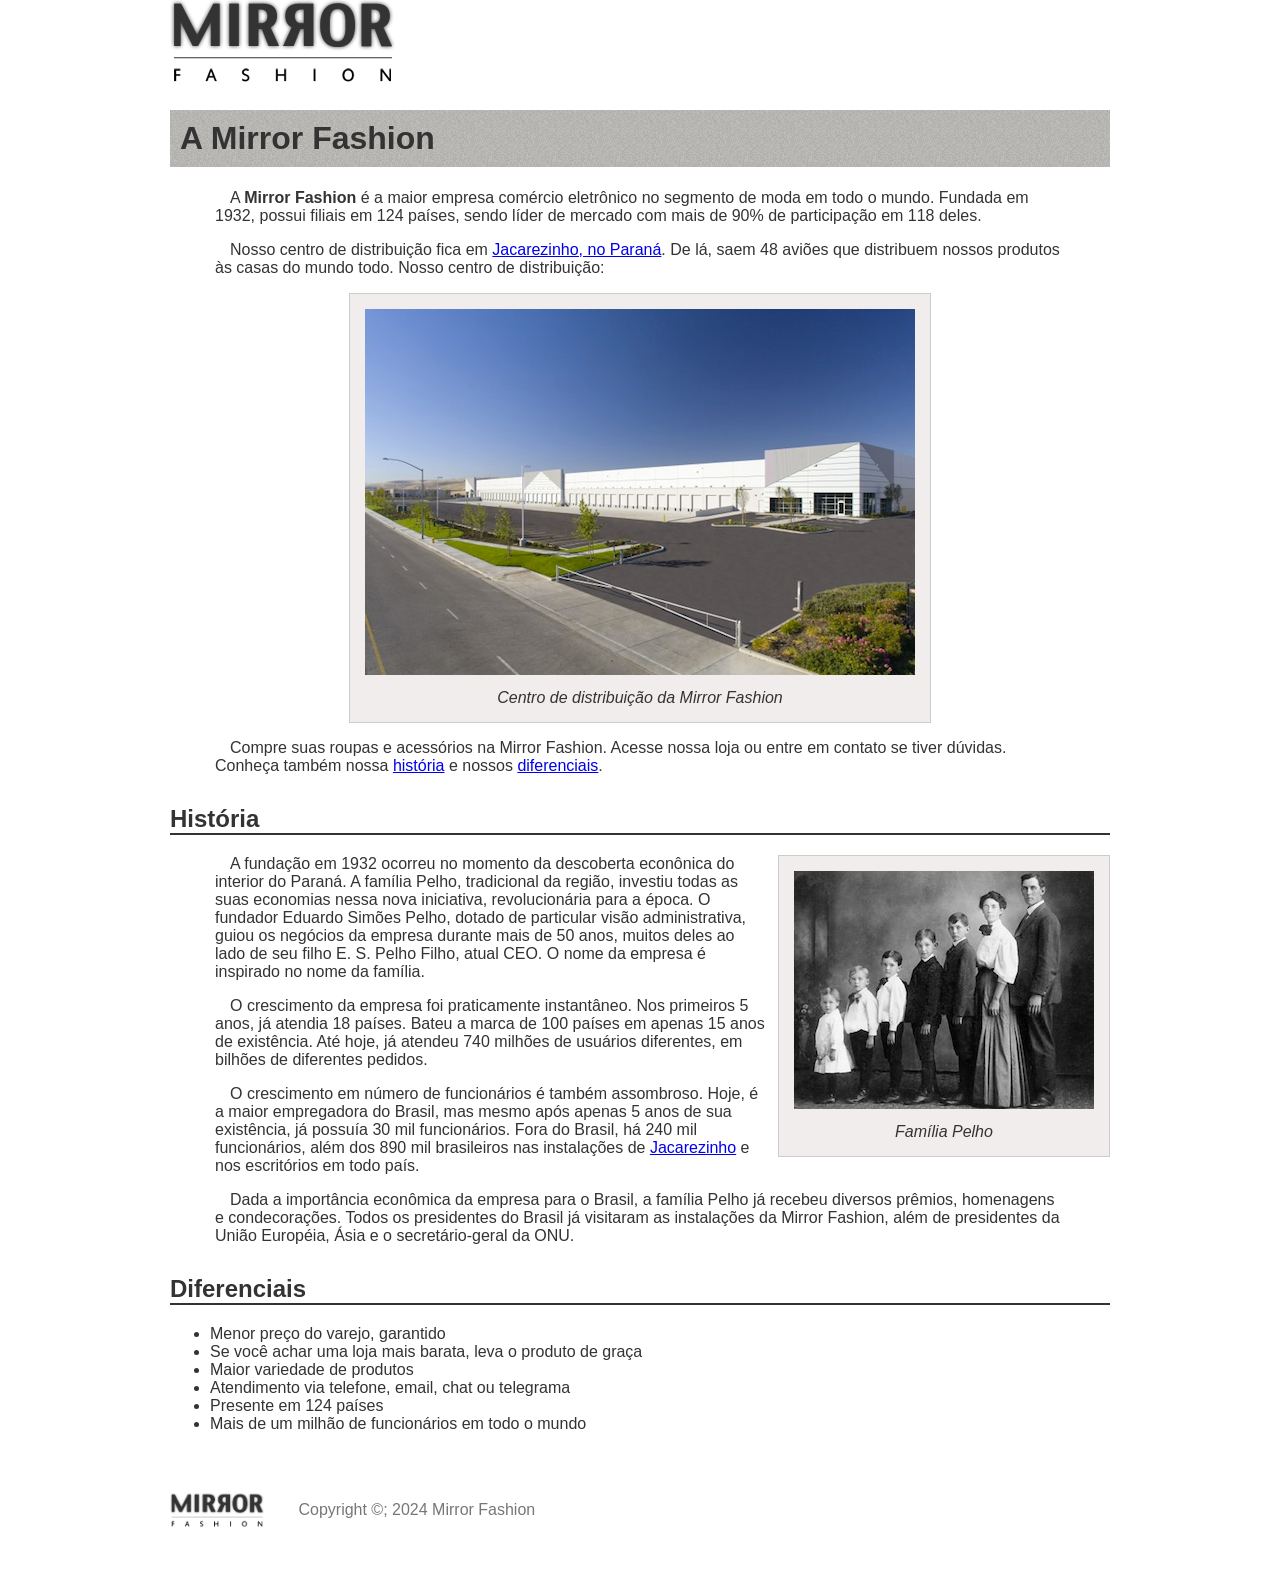
==== sobre.html @ 9095eefc "5.0" ====
<!DOCTYPE html>
<html>
    <head>
        <meta charset="utf-8">
        <title>Sobre a Mirror Fashion</title>
        <link rel="stylesheet" href="css/sobre.css">
    </head>
    <body>
        <a href="index.html"><img src="img/logo.png" alt="Logo da Mirror Fashion"></a>
        
        <h1>A Mirror Fashion</h1>

        <p>A
            <strong>Mirror Fashion</strong>
            <!--Negrito-->
            é a maior empresa comércio eletrônico no segmento de moda em todo o mundo.
            Fundada em 1932, possui filiais em 124 países, sendo líder de mercado com mais
            de 90% de participação em 118 deles.
        </p>
        <p>Nosso centro de distribuição fica em
            <a href="https://maps.google.com.br/?q=Jacarezinho" target="_blank">
                Jacarezinho, no Paraná</a>. De lá, saem 48 aviões que distribuem nossos produtos
            às casas do mundo todo. Nosso centro de distribuição:
        </p>
        <figure id="centro-distribuicao">
            <img
                src="img/centro-distribuicao.png"
                alt="Foto	do	centro	de	distribuição	da	Mirror	Fashion">
            <figcaption>Centro de distribuição da Mirror Fashion</figcaption>
        </figure>
        <p id="paragrafovermelho">Compre suas roupas e acessórios na Mirror Fashion. Acesse nossa loja ou entre
            em contato se tiver dúvidas. Conheça também nossa <a href="#historia">história</a> e nossos
            <a href="#diferenciais">diferenciais</a>.</p>

        <h2 id="historia">História</h2>
        <figure id="familia-pelho">
            <img src="img/familia-pelho.jpg" alt="Foto da Família Pelho">
            <figcaption>Família Pelho</figcaption>
        </figure>
        <p id="paragrafovermelho">
            A fundação em 1932 ocorreu no momento da descoberta econônica do interior do
            Paraná. A família Pelho, tradicional da região, investiu todas as suas economias
            nessa nova iniciativa, revolucionária para a época. O fundador Eduardo Simões
            Pelho, dotado de particular visão administrativa, guiou os negócios da empresa
            durante mais de 50 anos, muitos deles ao lado de seu filho E. S. Pelho Filho,
            atual CEO. O nome da empresa é inspirado no nome da família.
        </p>
        <p>
            O crescimento da empresa foi praticamente instantâneo. Nos primeiros 5 anos, já
            atendia 18 países. Bateu a marca de 100 países em apenas 15 anos de existência.
            Até hoje, já atendeu 740 milhões de usuários diferentes, em bilhões de
            diferentes pedidos.
        </p>
        <p>
            O crescimento em número de funcionários é também assombroso. Hoje, é a maior
            empregadora do Brasil, mas mesmo após apenas 5 anos de sua existência, já
            possuía 30 mil funcionários. Fora do Brasil, há 240 mil funcionários, além dos
            890 mil brasileiros nas instalações de <a href="https://maps.app.goo.gl/DhQoCyGve2gA5WZYA" target="_blank">Jacarezinho</a> e nos escritórios em todo
            país.
        </p>

        <p>
            Dada a importância econômica da empresa para o Brasil, a família Pelho já
            recebeu diversos prêmios, homenagens e condecorações. Todos os presidentes do
            Brasil já visitaram as instalações da Mirror Fashion, além de presidentes da
            União Européia, Ásia e o secretário-geral da ONU.
        </p>
        <h2 id="diferenciais">Diferenciais</h2>
        <ul>
            <li>Menor preço do varejo, garantido</li>
            <li>Se você achar uma loja mais barata, leva o produto de graça</li>
            <li>Maior variedade de produtos</li>
            <li>Atendimento via telefone, email, chat ou telegrama</li>
            <li>Presente em 124 países</li>
            <li>Mais de um milhão de funcionários em todo o mundo</li>
            </ul>
            <footer id="rodape">
                <img src="img/logo.png" alt="Logo da Mirror Fashion">
                Copyright ©; 2024 Mirror Fashion
            </footer>
        </body>

</html>
---- css/sobre.css ----
body {
    color: #333333;
    font-family: "Lucida Sans Unicode", "Lucida Grande", sans-serif;
    width: 940px;
    margin: 0 auto;
}
h1 {
    background-image: url("../img/sobre-background.jpg");
    padding: 10px;
}

h2 {
    border-bottom: 2px solid #333;
    margin-top: 30px;
}

figure {
    background-color: #f2eded;
    border: 1px solid #ccc;
    text-align: center;
    padding: 15px;
    margin: 30px;

}
figcaption {
    font-style: italic;
    margin-top: 10px;
}

p {
    padding: 0 45px;
    text-indent: 15px;
}

#centro-distribuicao {
    width: 550px;
    margin: 0 auto;
}

#rodape {
    color: #777;
    margin: 30px 0;
    padding: 30px 0;
}

#rodape img {
    width: 94px;
    margin-right: 30px;
    vertical-align: middle;
}

#familia-pelho {
    float: right;
    margin: 0 0 10px 10px;
}
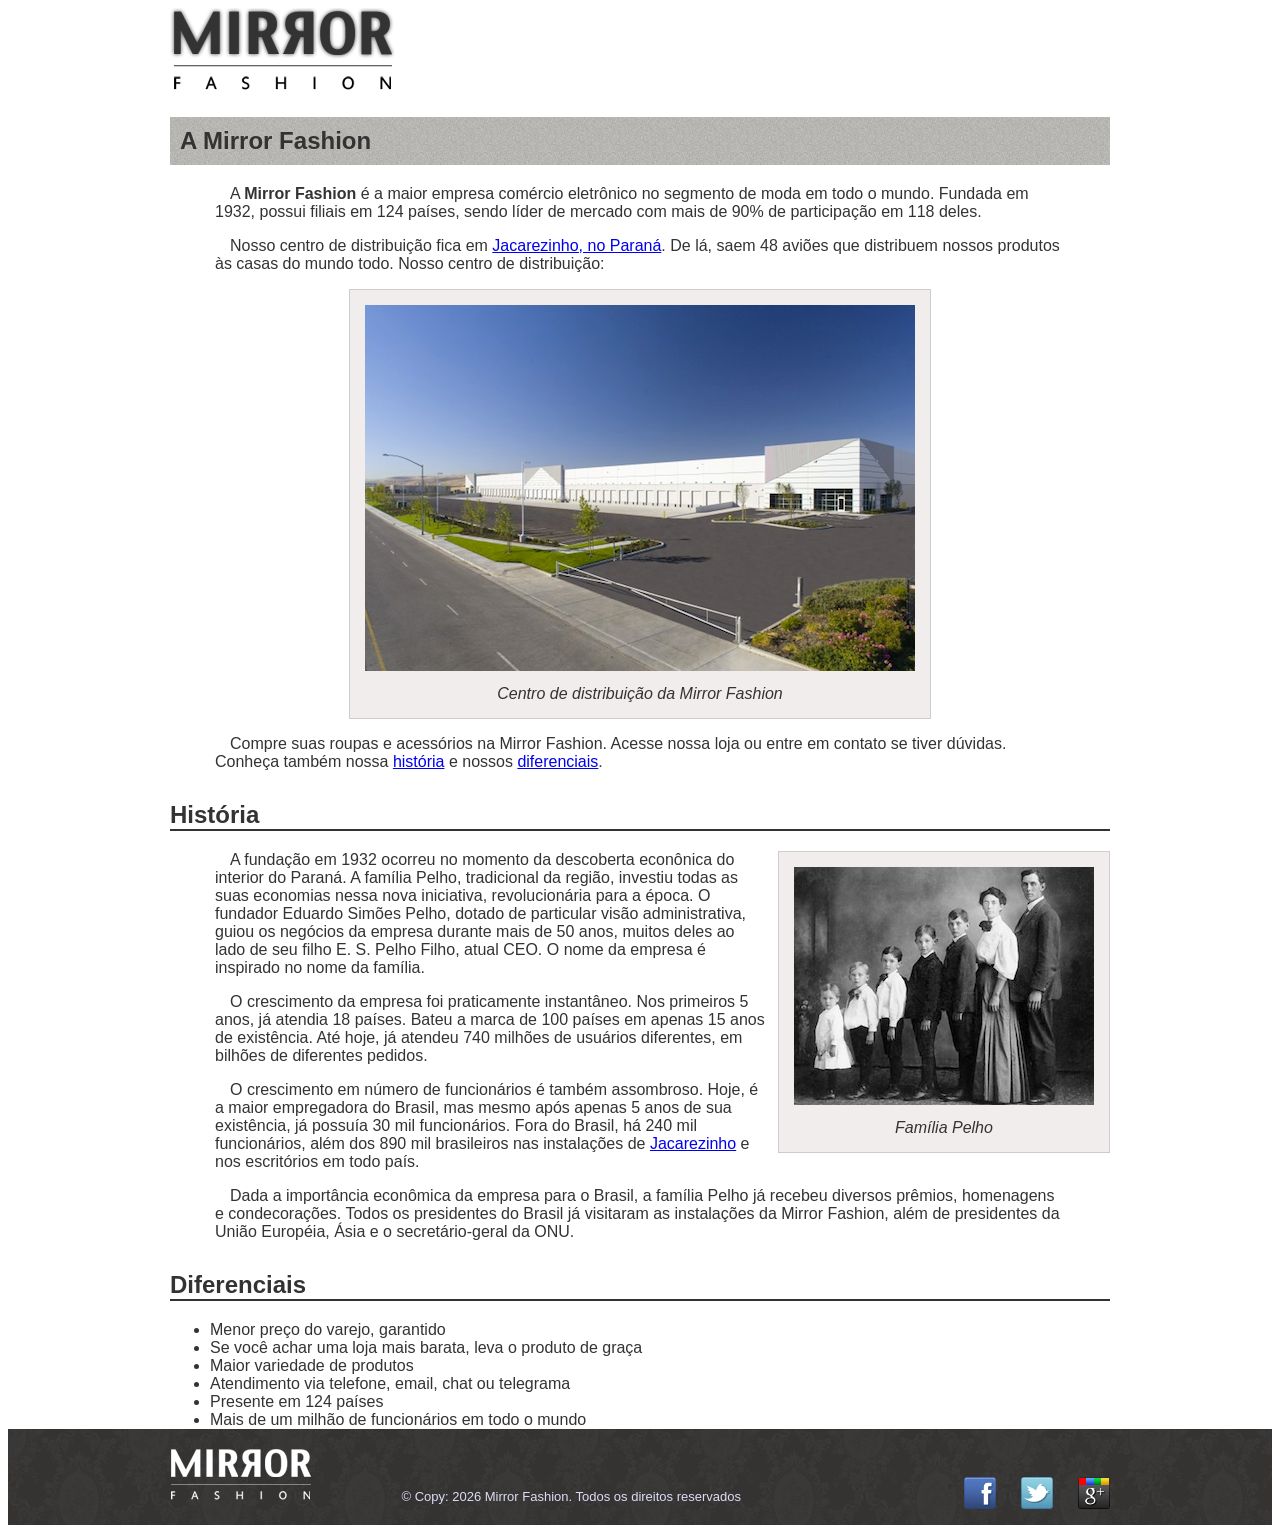
==== commit f398cedd: "update09.9" ====
--- a/sobre.html
+++ b/sobre.html
@@ -1,83 +1,105 @@
 <!DOCTYPE html>
 <html>
-    <head>
-        <meta charset="utf-8">
-        <title>Sobre a Mirror Fashion</title>
-        <link rel="stylesheet" href="css/sobre.css">
-    </head>
-    <body>
-        <a href="index.html"><img src="img/logo.png" alt="Logo da Mirror Fashion"></a>
+
+<head>
+    <meta charset="utf-8">
+    <title>Sobre a Mirror Fashion</title>
+    <link rel="stylesheet" href="css/sobre.css">
+</head>
+
+<body>
+   <article class="container">
+    <a href="index.html"><img src="img/logo.png" alt="Logo da Mirror Fashion"></a>
+
+    <h1>A Mirror Fashion</h1>
+
+    <p>A
+        <strong>Mirror Fashion</strong>
+        <!--Negrito-->
+        é a maior empresa comércio eletrônico no segmento de moda em todo o mundo.
+        Fundada em 1932, possui filiais em 124 países, sendo líder de mercado com mais
+        de 90% de participação em 118 deles.
+    </p>
+    <p>Nosso centro de distribuição fica em
+        <a href="https://maps.google.com.br/?q=Jacarezinho" target="_blank">
+            Jacarezinho, no Paraná</a>. De lá, saem 48 aviões que distribuem nossos produtos
+        às casas do mundo todo. Nosso centro de distribuição:
+    </p>
+    <figure id="centro-distribuicao">
+        <img src="img/centro-distribuicao.png" alt="Foto	do	centro	de	distribuição	da	Mirror	Fashion">
+        <figcaption>Centro de distribuição da Mirror Fashion</figcaption>
+    </figure>
+    <p id="paragrafovermelho">Compre suas roupas e acessórios na Mirror Fashion. Acesse nossa loja ou entre
+        em contato se tiver dúvidas. Conheça também nossa <a href="#historia">história</a> e nossos
+        <a href="#diferenciais">diferenciais</a>.
+    </p>
+   </article>
         
-        <h1>A Mirror Fashion</h1>
+   
+    
 
-        <p>A
-            <strong>Mirror Fashion</strong>
-            <!--Negrito-->
-            é a maior empresa comércio eletrônico no segmento de moda em todo o mundo.
-            Fundada em 1932, possui filiais em 124 países, sendo líder de mercado com mais
-            de 90% de participação em 118 deles.
-        </p>
-        <p>Nosso centro de distribuição fica em
-            <a href="https://maps.google.com.br/?q=Jacarezinho" target="_blank">
-                Jacarezinho, no Paraná</a>. De lá, saem 48 aviões que distribuem nossos produtos
-            às casas do mundo todo. Nosso centro de distribuição:
-        </p>
-        <figure id="centro-distribuicao">
-            <img
-                src="img/centro-distribuicao.png"
-                alt="Foto	do	centro	de	distribuição	da	Mirror	Fashion">
-            <figcaption>Centro de distribuição da Mirror Fashion</figcaption>
-        </figure>
-        <p id="paragrafovermelho">Compre suas roupas e acessórios na Mirror Fashion. Acesse nossa loja ou entre
-            em contato se tiver dúvidas. Conheça também nossa <a href="#historia">história</a> e nossos
-            <a href="#diferenciais">diferenciais</a>.</p>
+    <section class="container">
+        <h2 id="historia">História</h2>
+    <figure id="familia-pelho">
+        <img src="img/familia-pelho.jpg" alt="Foto da Família Pelho">
+        <figcaption>Família Pelho</figcaption>
+    </figure>
+    <p id="paragrafovermelho">
+        A fundação em 1932 ocorreu no momento da descoberta econônica do interior do
+        Paraná. A família Pelho, tradicional da região, investiu todas as suas economias
+        nessa nova iniciativa, revolucionária para a época. O fundador Eduardo Simões
+        Pelho, dotado de particular visão administrativa, guiou os negócios da empresa
+        durante mais de 50 anos, muitos deles ao lado de seu filho E. S. Pelho Filho,
+        atual CEO. O nome da empresa é inspirado no nome da família.
+    </p>
+    <p>
+        O crescimento da empresa foi praticamente instantâneo. Nos primeiros 5 anos, já
+        atendia 18 países. Bateu a marca de 100 países em apenas 15 anos de existência.
+        Até hoje, já atendeu 740 milhões de usuários diferentes, em bilhões de
+        diferentes pedidos.
+    </p>
+    <p>
+        O crescimento em número de funcionários é também assombroso. Hoje, é a maior
+        empregadora do Brasil, mas mesmo após apenas 5 anos de sua existência, já
+        possuía 30 mil funcionários. Fora do Brasil, há 240 mil funcionários, além dos
+        890 mil brasileiros nas instalações de <a href="https://maps.app.goo.gl/DhQoCyGve2gA5WZYA"
+            target="_blank">Jacarezinho</a> e nos escritórios em todo
+        país.
+    </p>
 
-        <h2 id="historia">História</h2>
-        <figure id="familia-pelho">
-            <img src="img/familia-pelho.jpg" alt="Foto da Família Pelho">
-            <figcaption>Família Pelho</figcaption>
-        </figure>
-        <p id="paragrafovermelho">
-            A fundação em 1932 ocorreu no momento da descoberta econônica do interior do
-            Paraná. A família Pelho, tradicional da região, investiu todas as suas economias
-            nessa nova iniciativa, revolucionária para a época. O fundador Eduardo Simões
-            Pelho, dotado de particular visão administrativa, guiou os negócios da empresa
-            durante mais de 50 anos, muitos deles ao lado de seu filho E. S. Pelho Filho,
-            atual CEO. O nome da empresa é inspirado no nome da família.
-        </p>
-        <p>
-            O crescimento da empresa foi praticamente instantâneo. Nos primeiros 5 anos, já
-            atendia 18 países. Bateu a marca de 100 países em apenas 15 anos de existência.
-            Até hoje, já atendeu 740 milhões de usuários diferentes, em bilhões de
-            diferentes pedidos.
-        </p>
-        <p>
-            O crescimento em número de funcionários é também assombroso. Hoje, é a maior
-            empregadora do Brasil, mas mesmo após apenas 5 anos de sua existência, já
-            possuía 30 mil funcionários. Fora do Brasil, há 240 mil funcionários, além dos
-            890 mil brasileiros nas instalações de <a href="https://maps.app.goo.gl/DhQoCyGve2gA5WZYA" target="_blank">Jacarezinho</a> e nos escritórios em todo
-            país.
-        </p>
+    <p>
+        Dada a importância econômica da empresa para o Brasil, a família Pelho já
+        recebeu diversos prêmios, homenagens e condecorações. Todos os presidentes do
+        Brasil já visitaram as instalações da Mirror Fashion, além de presidentes da
+        União Européia, Ásia e o secretário-geral da ONU.
+    </p>
+    </section>
 
-        <p>
-            Dada a importância econômica da empresa para o Brasil, a família Pelho já
-            recebeu diversos prêmios, homenagens e condecorações. Todos os presidentes do
-            Brasil já visitaram as instalações da Mirror Fashion, além de presidentes da
-            União Européia, Ásia e o secretário-geral da ONU.
-        </p>
+    <section class="container">
         <h2 id="diferenciais">Diferenciais</h2>
-        <ul>
-            <li>Menor preço do varejo, garantido</li>
-            <li>Se você achar uma loja mais barata, leva o produto de graça</li>
-            <li>Maior variedade de produtos</li>
-            <li>Atendimento via telefone, email, chat ou telegrama</li>
-            <li>Presente em 124 países</li>
-            <li>Mais de um milhão de funcionários em todo o mundo</li>
+    <ul class="container">
+        <li>Menor preço do varejo, garantido</li>
+        <li>Se você achar uma loja mais barata, leva o produto de graça</li>
+        <li>Maior variedade de produtos</li>
+        <li>Atendimento via telefone, email, chat ou telegrama</li>
+        <li>Presente em 124 países</li>
+        <li>Mais de um milhão de funcionários em todo o mundo</li>
+    </ul>
+    </section>
+    
+    
+    <footer>
+        <div class="container">
+            <img src="img/logo-rodape.png" alt="Logo da Mirror Fashion">
+            <P>© Copy: 2026 Mirror Fashion. Todos os direitos reservados</P>
+            <ul class="social">
+                <li><a href="http://facebook.com/mirrorfashion">Facebook</a></li>
+                <li><a href="http://twitter.com/mirrorfashion">Twitter</a></li>
+                <li><a href="http://plus.google.com/mirrorfashion">Google+</a></li>
             </ul>
-            <footer id="rodape">
-                <img src="img/logo.png" alt="Logo da Mirror Fashion">
-                Copyright ©; 2024 Mirror Fashion
-            </footer>
-        </body>
+        </div>
+
+    </footer>
+</body>
 
 </html>
--- a/css/sobre.css
+++ b/css/sobre.css
@@ -1,9 +1,12 @@
 body {
     color: #333333;
     font-family: "Lucida Sans Unicode", "Lucida Grande", sans-serif;
+}
+.container {
     width: 940px;
     margin: 0 auto;
 }
+
 h1 {
     background-image: url("../img/sobre-background.jpg");
     padding: 10px;
@@ -22,6 +25,7 @@
     margin: 30px;
 
 }
+
 figcaption {
     font-style: italic;
     margin-top: 10px;
@@ -52,4 +56,76 @@
 #familia-pelho {
     float: right;
     margin: 0 0 10px 10px;
+}
+
+footer {
+
+    clear: both;
+
+    background-image: url(../img/fundo-rodape.png);
+}
+
+.social a {
+    /* tamanho da imagem */
+    height: 32px;
+    width: 32px;
+
+
+    /* image replacement */
+    display: block;
+    text-indent: -9999px;
+}
+
+.social a[href*="facebook.com"] {
+    background-image: url(../img/facebook.png);
+}
+
+.social a[href*="twitter.com"] {
+    background-image: url(../img/twitter.png);
+}
+
+.social a[href*="plus.google.com"] {
+    background-image: url(../img/googleplus.png);
+}
+
+
+footer {
+    padding: 20px 0;
+}
+
+footer .container {
+    position: relative;
+}
+
+.social {
+    position: absolute;
+    top: 12px;
+    right: 0;
+}
+
+.social li {
+    float: left;
+    margin-left: 25px;
+}
+
+.busca button {
+
+    background-image: url(../img/busca.png);
+    background-repeat: no-repeat;
+    border: none;
+
+    width: 20px;
+    height: 20px;
+
+    text-indent: -9999px;
+}
+
+footer p {
+
+    display: inline-block;
+    width: 500px;
+    margin: 0 auto;
+    color: #DCDCF5;
+    font-size: small;
+    margin-left: 25px;
 }
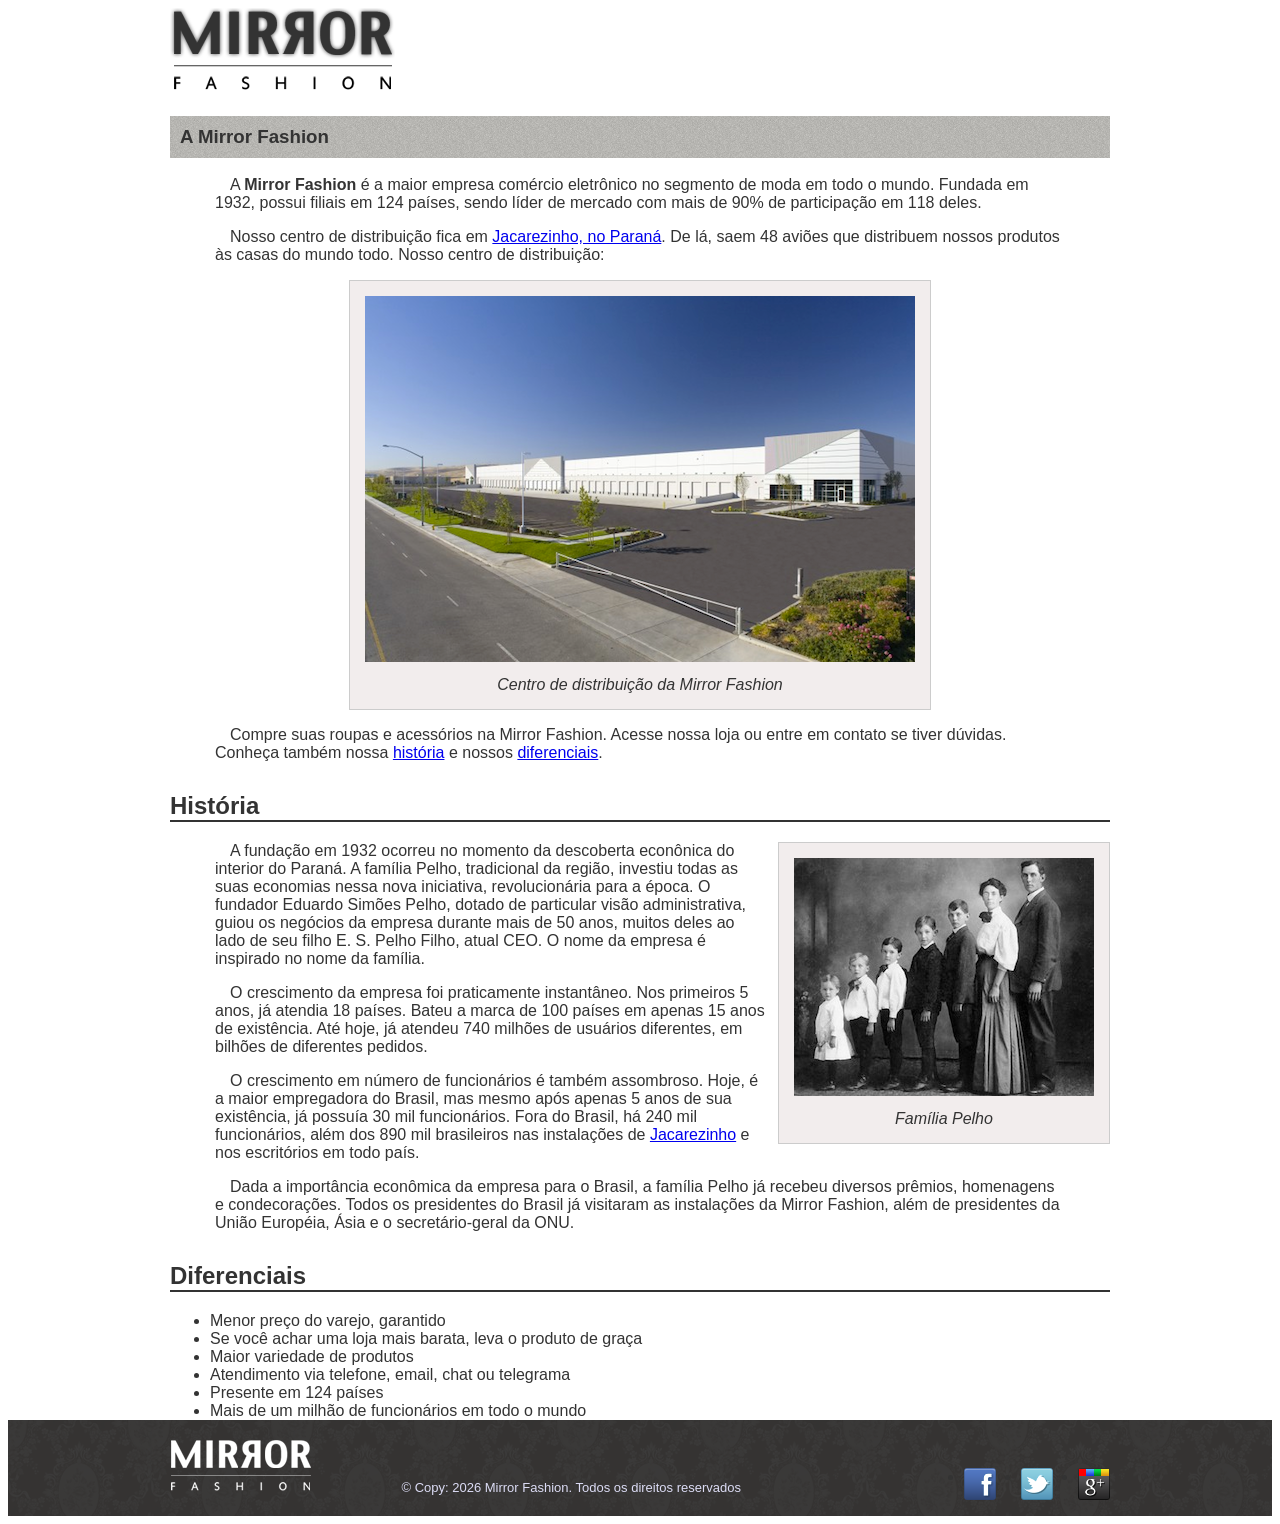
==== commit 31cf1d7f: "update09.9." ====
--- a/sobre.html
+++ b/sobre.html
@@ -8,86 +8,89 @@
 </head>
 
 <body>
-   <article class="container">
-    <a href="index.html"><img src="img/logo.png" alt="Logo da Mirror Fashion"></a>
 
-    <h1>A Mirror Fashion</h1>
+    <header class="container">
 
-    <p>A
-        <strong>Mirror Fashion</strong>
-        <!--Negrito-->
-        é a maior empresa comércio eletrônico no segmento de moda em todo o mundo.
-        Fundada em 1932, possui filiais em 124 países, sendo líder de mercado com mais
-        de 90% de participação em 118 deles.
-    </p>
-    <p>Nosso centro de distribuição fica em
-        <a href="https://maps.google.com.br/?q=Jacarezinho" target="_blank">
-            Jacarezinho, no Paraná</a>. De lá, saem 48 aviões que distribuem nossos produtos
-        às casas do mundo todo. Nosso centro de distribuição:
-    </p>
-    <figure id="centro-distribuicao">
-        <img src="img/centro-distribuicao.png" alt="Foto	do	centro	de	distribuição	da	Mirror	Fashion">
-        <figcaption>Centro de distribuição da Mirror Fashion</figcaption>
-    </figure>
-    <p id="paragrafovermelho">Compre suas roupas e acessórios na Mirror Fashion. Acesse nossa loja ou entre
-        em contato se tiver dúvidas. Conheça também nossa <a href="#historia">história</a> e nossos
-        <a href="#diferenciais">diferenciais</a>.
-    </p>
-   </article>
-        
-   
-    
+        <a href="index.html"><img src="img/logo.png" alt="Logo da Mirror Fashion"></a>
+    </header>
+    <section>
+        <article class="container">
+
+            <h1>A Mirror Fashion</h1>
+
+            <p>A
+                <strong>Mirror Fashion</strong>
+                <!--Negrito-->
+                é a maior empresa comércio eletrônico no segmento de moda em todo o mundo.
+                Fundada em 1932, possui filiais em 124 países, sendo líder de mercado com mais
+                de 90% de participação em 118 deles.
+            </p>
+            <p>Nosso centro de distribuição fica em
+                <a href="https://maps.google.com.br/?q=Jacarezinho" target="_blank">
+                    Jacarezinho, no Paraná</a>. De lá, saem 48 aviões que distribuem nossos produtos
+                às casas do mundo todo. Nosso centro de distribuição:
+            </p>
+            <figure id="centro-distribuicao">
+                <img src="img/centro-distribuicao.png" alt="Foto	do	centro	de	distribuição	da	Mirror	Fashion">
+                <figcaption>Centro de distribuição da Mirror Fashion</figcaption>
+            </figure>
+            <p id="paragrafovermelho">Compre suas roupas e acessórios na Mirror Fashion. Acesse nossa loja ou entre
+                em contato se tiver dúvidas. Conheça também nossa <a href="#historia">história</a> e nossos
+                <a href="#diferenciais">diferenciais</a>.
+            </p>
+        </article>
+    </section>
 
     <section class="container">
         <h2 id="historia">História</h2>
-    <figure id="familia-pelho">
-        <img src="img/familia-pelho.jpg" alt="Foto da Família Pelho">
-        <figcaption>Família Pelho</figcaption>
-    </figure>
-    <p id="paragrafovermelho">
-        A fundação em 1932 ocorreu no momento da descoberta econônica do interior do
-        Paraná. A família Pelho, tradicional da região, investiu todas as suas economias
-        nessa nova iniciativa, revolucionária para a época. O fundador Eduardo Simões
-        Pelho, dotado de particular visão administrativa, guiou os negócios da empresa
-        durante mais de 50 anos, muitos deles ao lado de seu filho E. S. Pelho Filho,
-        atual CEO. O nome da empresa é inspirado no nome da família.
-    </p>
-    <p>
-        O crescimento da empresa foi praticamente instantâneo. Nos primeiros 5 anos, já
-        atendia 18 países. Bateu a marca de 100 países em apenas 15 anos de existência.
-        Até hoje, já atendeu 740 milhões de usuários diferentes, em bilhões de
-        diferentes pedidos.
-    </p>
-    <p>
-        O crescimento em número de funcionários é também assombroso. Hoje, é a maior
-        empregadora do Brasil, mas mesmo após apenas 5 anos de sua existência, já
-        possuía 30 mil funcionários. Fora do Brasil, há 240 mil funcionários, além dos
-        890 mil brasileiros nas instalações de <a href="https://maps.app.goo.gl/DhQoCyGve2gA5WZYA"
-            target="_blank">Jacarezinho</a> e nos escritórios em todo
-        país.
-    </p>
+        <figure id="familia-pelho">
+            <img src="img/familia-pelho.jpg" alt="Foto da Família Pelho">
+            <figcaption>Família Pelho</figcaption>
+        </figure>
+        <p id="paragrafovermelho">
+            A fundação em 1932 ocorreu no momento da descoberta econônica do interior do
+            Paraná. A família Pelho, tradicional da região, investiu todas as suas economias
+            nessa nova iniciativa, revolucionária para a época. O fundador Eduardo Simões
+            Pelho, dotado de particular visão administrativa, guiou os negócios da empresa
+            durante mais de 50 anos, muitos deles ao lado de seu filho E. S. Pelho Filho,
+            atual CEO. O nome da empresa é inspirado no nome da família.
+        </p>
+        <p>
+            O crescimento da empresa foi praticamente instantâneo. Nos primeiros 5 anos, já
+            atendia 18 países. Bateu a marca de 100 países em apenas 15 anos de existência.
+            Até hoje, já atendeu 740 milhões de usuários diferentes, em bilhões de
+            diferentes pedidos.
+        </p>
+        <p>
+            O crescimento em número de funcionários é também assombroso. Hoje, é a maior
+            empregadora do Brasil, mas mesmo após apenas 5 anos de sua existência, já
+            possuía 30 mil funcionários. Fora do Brasil, há 240 mil funcionários, além dos
+            890 mil brasileiros nas instalações de <a href="https://maps.app.goo.gl/DhQoCyGve2gA5WZYA"
+                target="_blank">Jacarezinho</a> e nos escritórios em todo
+            país.
+        </p>
 
-    <p>
-        Dada a importância econômica da empresa para o Brasil, a família Pelho já
-        recebeu diversos prêmios, homenagens e condecorações. Todos os presidentes do
-        Brasil já visitaram as instalações da Mirror Fashion, além de presidentes da
-        União Européia, Ásia e o secretário-geral da ONU.
-    </p>
+        <p>
+            Dada a importância econômica da empresa para o Brasil, a família Pelho já
+            recebeu diversos prêmios, homenagens e condecorações. Todos os presidentes do
+            Brasil já visitaram as instalações da Mirror Fashion, além de presidentes da
+            União Européia, Ásia e o secretário-geral da ONU.
+        </p>
     </section>
 
     <section class="container">
         <h2 id="diferenciais">Diferenciais</h2>
-    <ul class="container">
-        <li>Menor preço do varejo, garantido</li>
-        <li>Se você achar uma loja mais barata, leva o produto de graça</li>
-        <li>Maior variedade de produtos</li>
-        <li>Atendimento via telefone, email, chat ou telegrama</li>
-        <li>Presente em 124 países</li>
-        <li>Mais de um milhão de funcionários em todo o mundo</li>
-    </ul>
+        <ul class="container">
+            <li>Menor preço do varejo, garantido</li>
+            <li>Se você achar uma loja mais barata, leva o produto de graça</li>
+            <li>Maior variedade de produtos</li>
+            <li>Atendimento via telefone, email, chat ou telegrama</li>
+            <li>Presente em 124 países</li>
+            <li>Mais de um milhão de funcionários em todo o mundo</li>
+        </ul>
     </section>
-    
-    
+
+
     <footer>
         <div class="container">
             <img src="img/logo-rodape.png" alt="Logo da Mirror Fashion">
